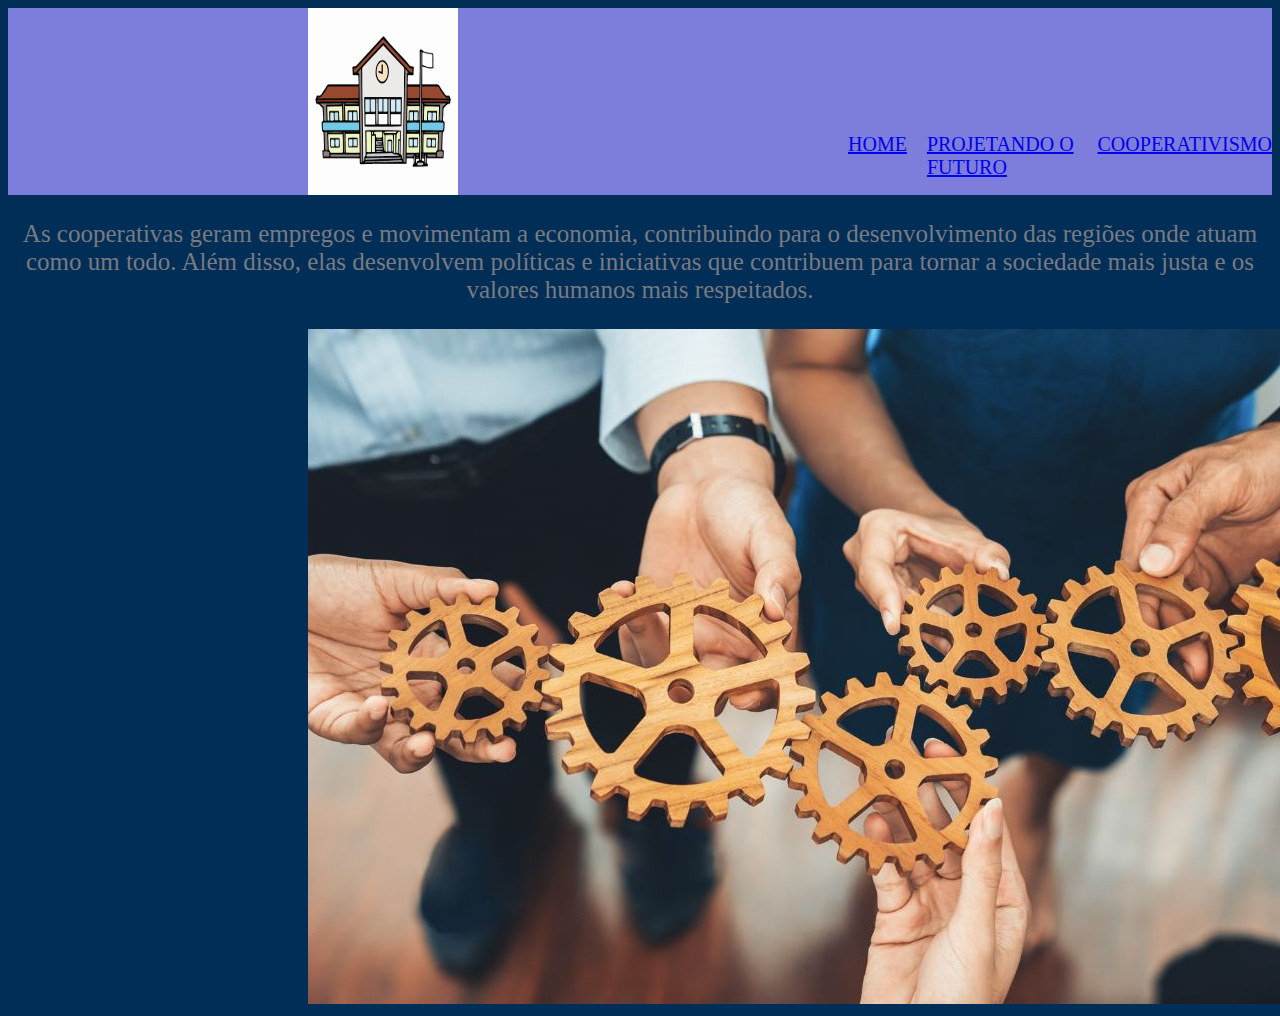
==== cooperativismo.html @ 9c4bf8b5 "as ccwec" ====
<!DOCTYPE html>
<html lang="en">
<head>
    <meta charset="UTF-8">
    <meta http-equiv="X-UA-Compatible" content="IE=edge">
    <meta name="viewport" content="width=device-width, initial-scale=1.0">
    <title>Document</title>
    <link rel="stylesheet" href="style.css">
</head>
<body>
    <header class="cabecalho">
<img class= "logoimg"  src="escola-edificios-outros-edificios-1523570.jpg" alt="">
  <ul class="listacabecalho">
    <li class="itemlistacabecalho"><a href="index.html">Home</a></li>
    <li class="itemlistacabecalho"><a href="projetandoofuturo.html">projetando o futuro</a></li>
    <li class="itemlistacabecalho"><a href="cooperativismo.html">cooperativismo</a></li>
</ul>

</header> 
<P>
    As cooperativas geram empregos e movimentam a economia, contribuindo para o desenvolvimento das regiões onde atuam como um todo. Além disso, elas desenvolvem políticas e iniciativas que contribuem para tornar a sociedade mais justa e os valores humanos mais respeitados.</P>
   <img src="pessoas-segurando-engrenagens-cooperacao.jpg" alt="">
---- style.css ----
body{
    background-color: rgb(0, 46, 87);
}
h1{
    text-align: center;
color: rgb(0, 0, 0);
font-size: 70px;
}
p{
    text-align: center;
color: rgb(122, 122, 129);
font-size: 25px;
}
img{
    widht: 150px;
margin-left: 300px;
}
.cabecalho{
background-color: rgb(125, 125, 219);
display: flex;
}
.logoimg{
    width: 150px;
margin-left: 300px;
}
.listacabecalho{
    display: flex;
margin-left: 330px;
margin-top: 125px;
}
.itemlistacabecalho{
    list-style: none;
text-transform: uppercase;
color: black;
font-size: 20px;
padding-left: 20px;
}
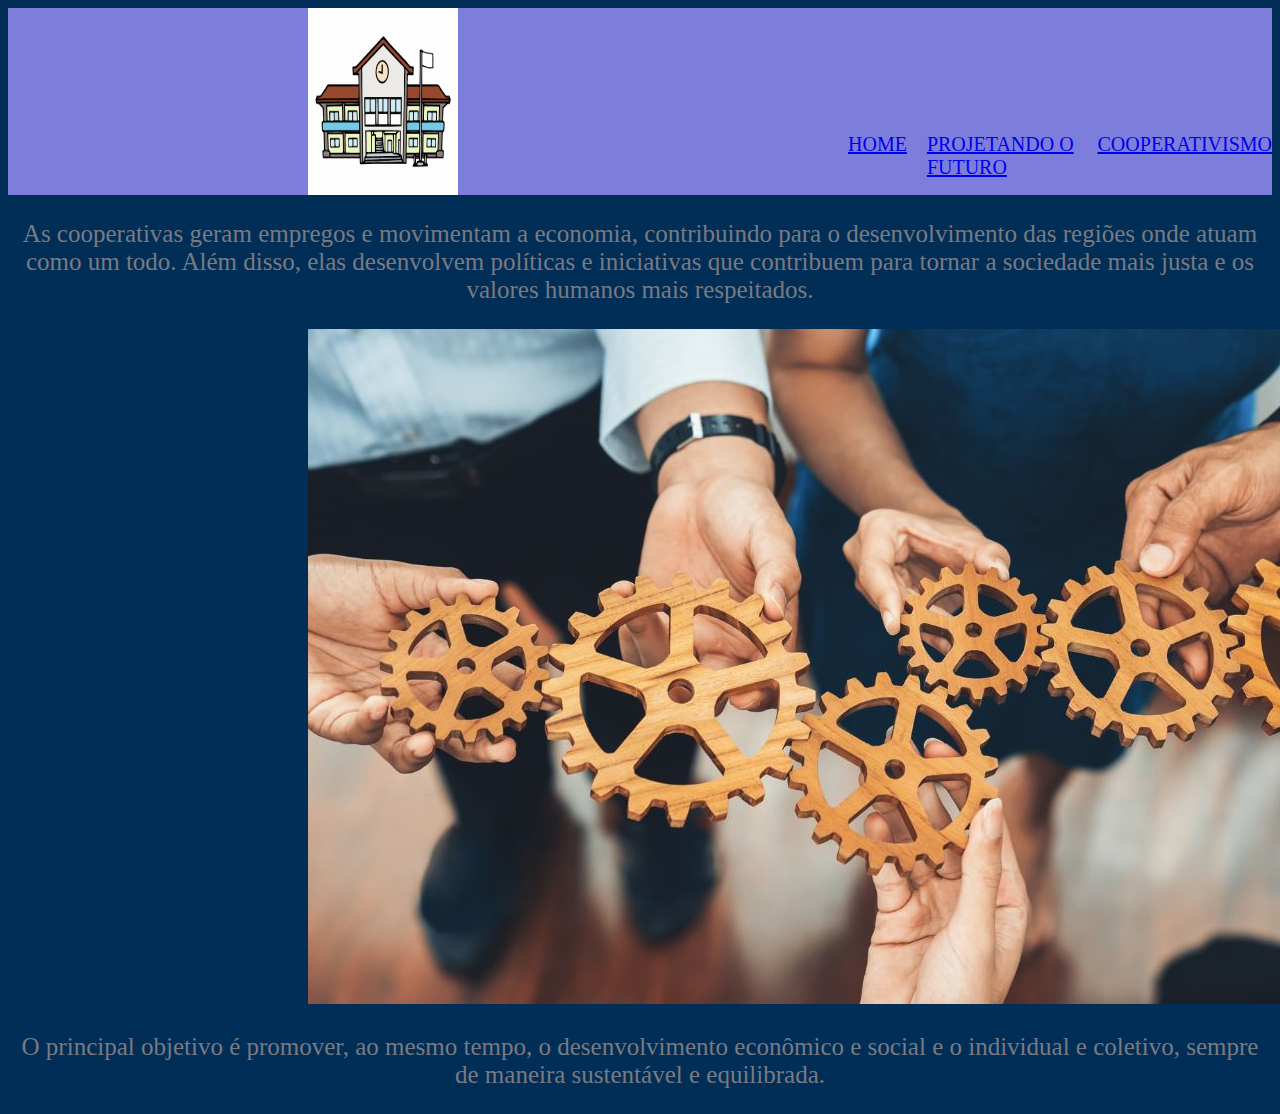
==== commit 9cf02116: "cv\fweevev" ====
--- a/cooperativismo.html
+++ b/cooperativismo.html
@@ -19,4 +19,5 @@
 </header> 
 <P>
     As cooperativas geram empregos e movimentam a economia, contribuindo para o desenvolvimento das regiões onde atuam como um todo. Além disso, elas desenvolvem políticas e iniciativas que contribuem para tornar a sociedade mais justa e os valores humanos mais respeitados.</P>
-   <img src="pessoas-segurando-engrenagens-cooperacao.jpg" alt="">+   <img src="pessoas-segurando-engrenagens-cooperacao.jpg" alt="">
+   <p>O principal objetivo é promover, ao mesmo tempo, o desenvolvimento econômico e social e o individual e coletivo, sempre de maneira sustentável e equilibrada.</p>